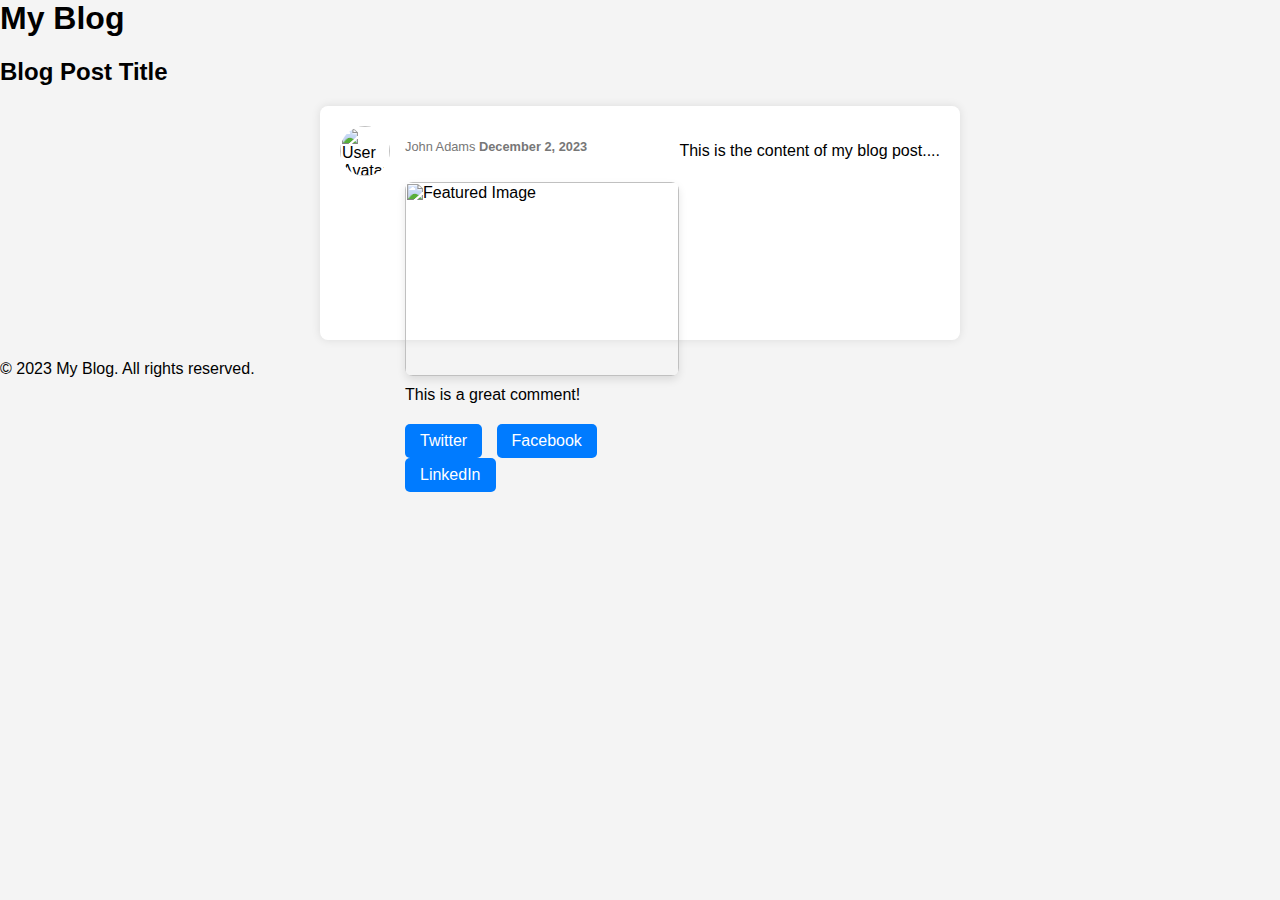
==== index.html @ fee207f0 "Update index.html" ====
<html lang="en">
<head>
  <meta charset="UTF-8">
  <meta name="viewport" content="width=device-width, initial-scale=1.0">
  <title>My Blog Post</title>
  <link rel="stylesheet" href="styles.css">
</head>
<body>
  <header>
    <h1><centre>My Blog</centre></h1>
  </header>
  <main>
    <article>
      <h2><centre>Blog Post Title</centre></h2>
      <div class="comment-box">
        <img src="pngtree-cartoon-color-simple-male-avatar-png-image_1934459.jpg" alt="User Avatar" class="avatar">
        <div class="comment-content">
          <p class="comment-meta">
            <span class="author">John Adams</span>
            <span class="date">December 2, 2023</span>
          </p>
          <img src="featured-image.jpg" alt="Featured Image" class="featured-image">
          <p class="comment-text">This is a great comment! </p>
          <div class="social-share">
            <a href="#" class="share-button">Twitter</a>
            <a href="#" class="share-button">Facebook</a>
            <a href="#" class="share-button">LinkedIn</a>
          </div>
        </div>
      <p>This is the content of my blog post....</p>
    </article>
  </main>
  <footer>
    <p>&copy; 2023 My Blog. All rights reserved.</p>
  </footer>
  <script>
    // Dark mode toggle script (JavaScript could be added here)
  </script>
</body>
</html>
---- styles.css ----
/* styles-enhanced-comment-box.css */
body {
    font-family: Arial, sans-serif;
    margin: 0;
    padding: 0;
    background-color: #f4f4f4;
  }
  
  .comment-box {
    max-width: 600px;
    margin: 20px auto;
    padding: 20px;
    background-color: white;
    box-shadow: 0 0 10px rgba(0, 0, 0, 0.1);
    display: flex;
    border-radius: 8px;
    transition: background-color 0.5s, color 0.5s, box-shadow 0.5s;
  }
  
  .comment-content {
    flex: 1;
    margin-left: 15px;
  }
  
  .comment-meta {
    font-size: 0.8em;
    color: #777;
  }
  
  .date {
    font-weight: bold;
  }
  
  .comment-text {
    margin-top: 10px;
  }
  
  .featured-image {
    width: 100%;
    height: auto;
    border-radius: 8px;
    box-shadow: 0 4px 8px rgba(0, 0, 0, 0.1);
    margin-top: 15px;
  }
  
  .social-share {
    margin-top: 20px;
  }
  
  .share-button {
    display: inline-block;
    margin-right: 10px;
    padding: 8px 15px;
    background-color: #007bff;
    color: #fff;
    text-decoration: none;
    border-radius: 5px;
    transition: background-color 0.3s;
  }
  
  .share-button:hover {
    background-color: #0056b3;
  }
  
  .avatar {
    width: 50px;
    height: 50px;
    border-radius: 50%;
  }
  
  /* Dark mode styles */
  body.dark-mode {
    background-color: #1a1a1a;
    color: #fff;
  }
  
  .comment-box.dark-mode {
    background-color: #333;
    box-shadow: 0 0 10px rgba(255, 255, 255, 0.1);
  }
  
  .comment-meta.dark-mode,
  .comment-text.dark-mode,
  .social-share.dark-mode {
    color: #aaa;
  }
  
  .date.dark-mode {
    font-weight: normal;
  }
  
  .featured-image.dark-mode {
    box-shadow: 0 4px 8px rgba(255, 255, 255, 0.1);
  }
  
  .share-button.dark-mode {
    background-color: #444;
  }
  
  .share-button.dark-mode:hover {
    background-color: #333;
  }
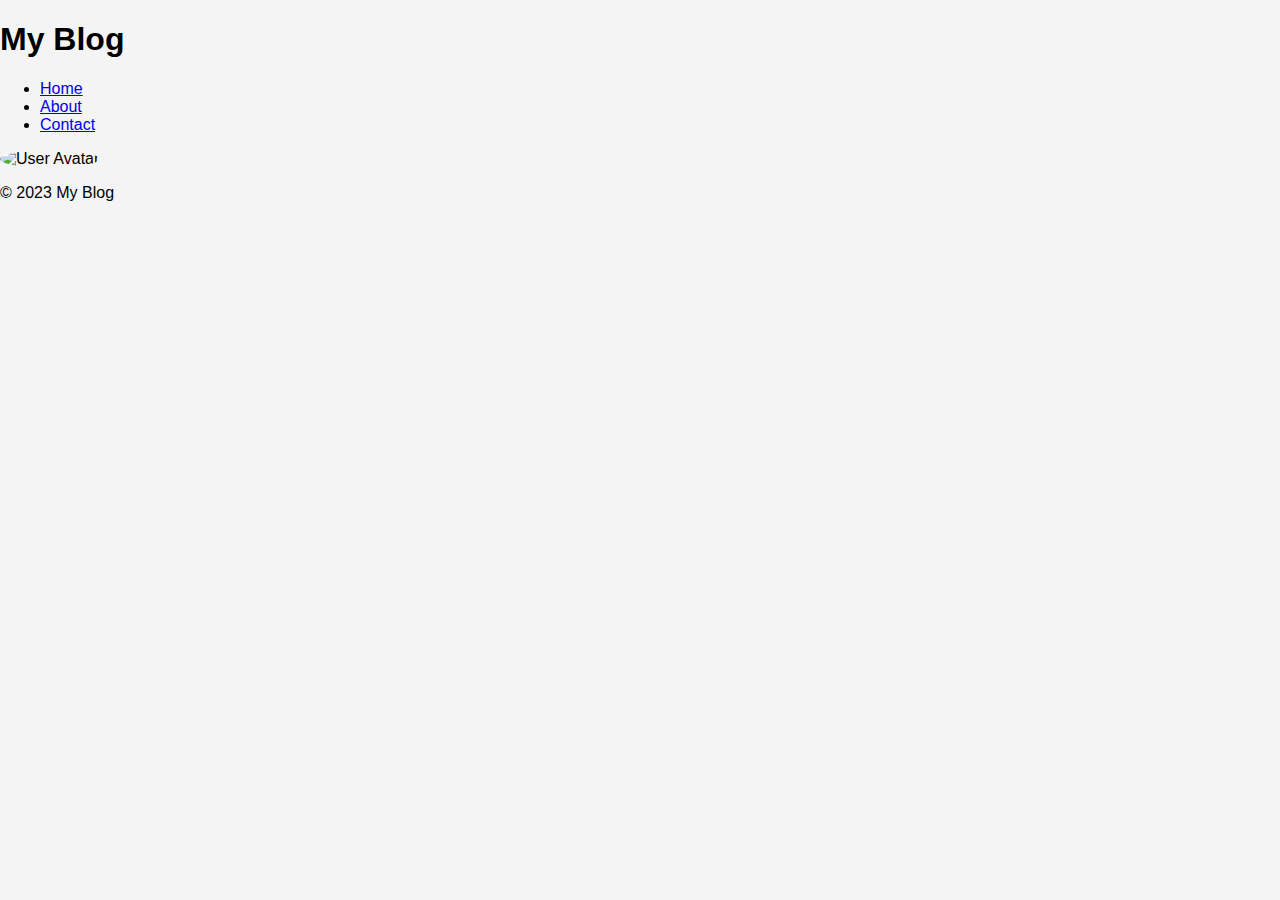
==== commit 35f97151: "Update index.html" ====
--- a/index.html
+++ b/index.html
@@ -1,38 +1,29 @@
+<!DOCTYPE html>
 <html lang="en">
 <head>
-  <meta charset="UTF-8">
-  <meta name="viewport" content="width=device-width, initial-scale=1.0">
-  <title>My Blog Post</title>
-  <link rel="stylesheet" href="styles.css">
+    <meta charset="UTF-8">
+    <meta name="viewport" content="width=device-width, initial-scale=1.0">
+    <link rel="stylesheet" href="styles.css">
+    <title>My Blog</title>
 </head>
 <body>
-  <header>
-    <h1><centre>My Blog</centre></h1>
-  </header>
-  <main>
-    <article>
-      <h2><centre>Blog Post Title</centre></h2>
-      <div class="comment-box">
-        <img src="pngtree-cartoon-color-simple-male-avatar-png-image_1934459.jpg" alt="User Avatar" class="avatar">
-        <div class="comment-content">
-          <p class="comment-meta">
-            <span class="author">John Adams</span>
-            <span class="date">December 2, 2023</span>
-          </p>
-          <img src="featured-image.jpg" alt="Featured Image" class="featured-image">
-          <p class="comment-text">This is a great comment! </p>
-          <div class="social-share">
-            <a href="#" class="share-button">Twitter</a>
-            <a href="#" class="share-button">Facebook</a>
-            <a href="#" class="share-button">LinkedIn</a>
-          </div>
-        </div>
-      <p>This is the content of my blog post....</p>
-    </article>
-  </main>
-  <footer>
-    <p>&copy; 2023 My Blog. All rights reserved.</p>
-  </footer>
+    <header>
+        <h1>My Blog</h1>
+        <nav>
+            <ul>
+                <li><a href="#home">Home</a></li>
+                <li><a href="#about">About</a></li>
+                <li><a href="#contact">Contact</a></li>
+            </ul>
+        </nav>
+      <img src="user-avatar.jpg" alt="User Avatar" class="avatar">
+    </header>
+    <main>
+        <!-- Blog posts and content go here -->
+    </main>
+    <footer>
+        <p>&copy; 2023 My Blog</p>
+    </footer>
   <script>
     // Dark mode toggle script (JavaScript could be added here)
   </script>
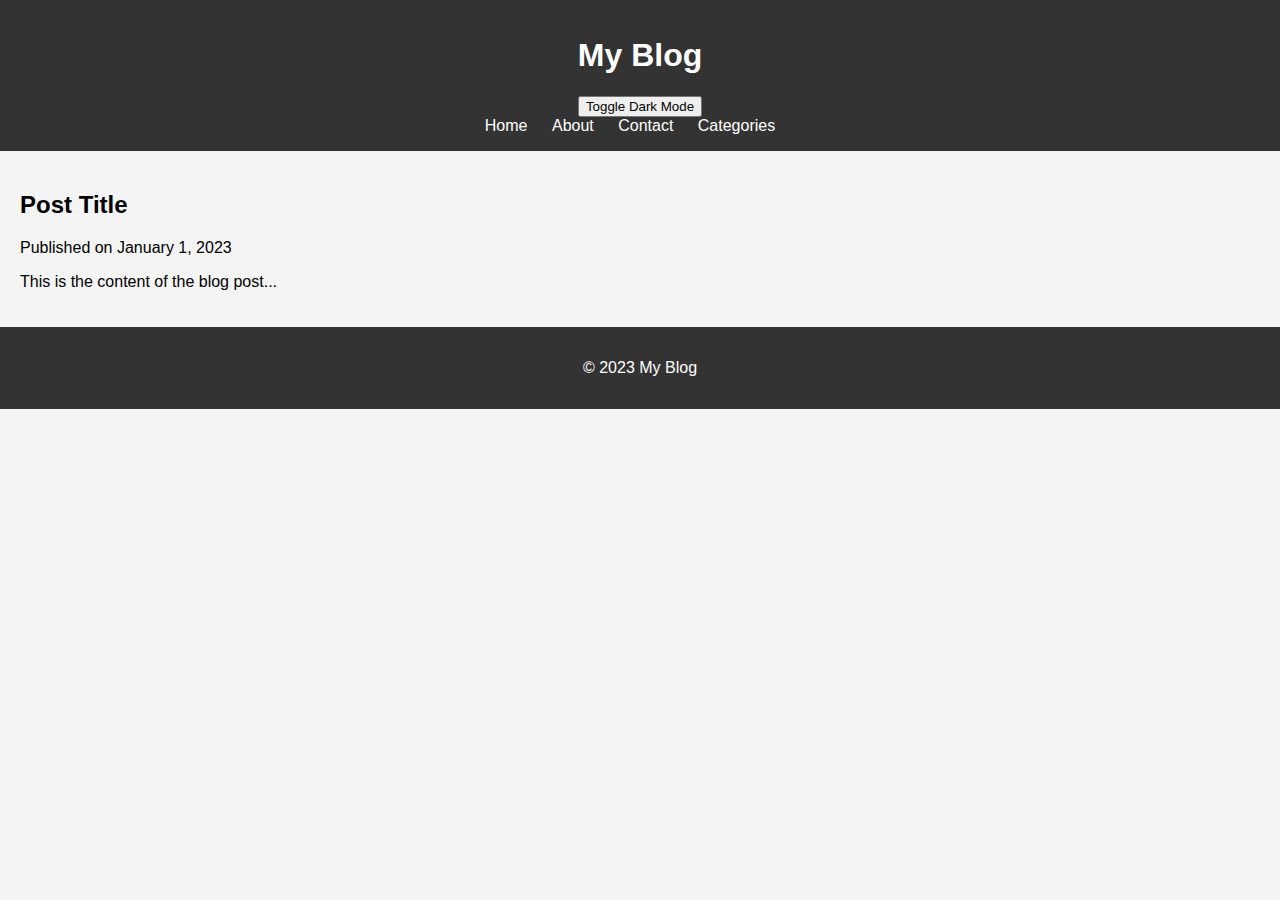
==== commit de910739: "Update index.html" ====
--- a/index.html
+++ b/index.html
@@ -1,5 +1,5 @@
 <!DOCTYPE html>
-<html lang="en">
+<html lang="en" class="light-mode">
 <head>
     <meta charset="UTF-8">
     <meta name="viewport" content="width=device-width, initial-scale=1.0">
@@ -9,23 +9,28 @@
 <body>
     <header>
         <h1>My Blog</h1>
+        <button onclick="toggleDarkMode()">Toggle Dark Mode</button>
         <nav>
             <ul>
                 <li><a href="#home">Home</a></li>
                 <li><a href="#about">About</a></li>
                 <li><a href="#contact">Contact</a></li>
+                <li><a href="#categories">Categories</a></li>
             </ul>
         </nav>
-      <img src="user-avatar.jpg" alt="User Avatar" class="avatar">
     </header>
     <main>
-        <!-- Blog posts and content go here -->
+        <article>
+            <h2>Post Title</h2>
+            <p class="post-meta">Published on January 1, 2023</p>
+            <p>This is the content of the blog post...</p>
+        </article>
+        <!-- More articles go here -->
     </main>
     <footer>
         <p>&copy; 2023 My Blog</p>
     </footer>
-  <script>
-    // Dark mode toggle script (JavaScript could be added here)
-  </script>
+
+    <script src="dark-mode.js"></script>
 </body>
 </html>
--- a/styles.css
+++ b/styles.css
@@ -1,103 +1,54 @@
-/* styles-enhanced-comment-box.css */
 body {
-    font-family: Arial, sans-serif;
+    font-family: 'Arial', sans-serif;
     margin: 0;
     padding: 0;
     background-color: #f4f4f4;
-  }
-  
-  .comment-box {
-    max-width: 600px;
-    margin: 20px auto;
-    padding: 20px;
-    background-color: white;
-    box-shadow: 0 0 10px rgba(0, 0, 0, 0.1);
-    display: flex;
-    border-radius: 8px;
-    transition: background-color 0.5s, color 0.5s, box-shadow 0.5s;
-  }
-  
-  .comment-content {
-    flex: 1;
-    margin-left: 15px;
-  }
-  
-  .comment-meta {
-    font-size: 0.8em;
-    color: #777;
-  }
-  
-  .date {
-    font-weight: bold;
-  }
-  
-  .comment-text {
-    margin-top: 10px;
-  }
-  
-  .featured-image {
-    width: 100%;
-    height: auto;
-    border-radius: 8px;
-    box-shadow: 0 4px 8px rgba(0, 0, 0, 0.1);
-    margin-top: 15px;
-  }
-  
-  .social-share {
-    margin-top: 20px;
-  }
-  
-  .share-button {
-    display: inline-block;
-    margin-right: 10px;
-    padding: 8px 15px;
-    background-color: #007bff;
+}
+
+header {
+    background-color: #333;
     color: #fff;
+    padding: 1rem;
+    text-align: center;
+}
+
+nav ul {
+    list-style-type: none;
+    margin: 0;
+    padding: 0;
+}
+
+nav li {
+    display: inline;
+    margin-right: 20px;
+}
+
+a {
     text-decoration: none;
-    border-radius: 5px;
-    transition: background-color 0.3s;
-  }
-  
-  .share-button:hover {
-    background-color: #0056b3;
-  }
-  
-  .avatar {
+    color: #fff;
+}
+
+.avatar {
     width: 50px;
     height: 50px;
     border-radius: 50%;
   }
-  
+ 
+
+main {
+    padding: 20px;
+}
+
+footer {
+    background-color: #333;
+    color: #fff;
+    padding: 1rem;
+    text-align: center;
+}
+
   /* Dark mode styles */
   body.dark-mode {
     background-color: #1a1a1a;
     color: #fff;
   }
-  
-  .comment-box.dark-mode {
-    background-color: #333;
-    box-shadow: 0 0 10px rgba(255, 255, 255, 0.1);
-  }
-  
-  .comment-meta.dark-mode,
-  .comment-text.dark-mode,
-  .social-share.dark-mode {
-    color: #aaa;
-  }
-  
-  .date.dark-mode {
-    font-weight: normal;
-  }
-  
-  .featured-image.dark-mode {
-    box-shadow: 0 4px 8px rgba(255, 255, 255, 0.1);
-  }
-  
-  .share-button.dark-mode {
-    background-color: #444;
-  }
-  
-  .share-button.dark-mode:hover {
-    background-color: #333;
-  }
-  + 
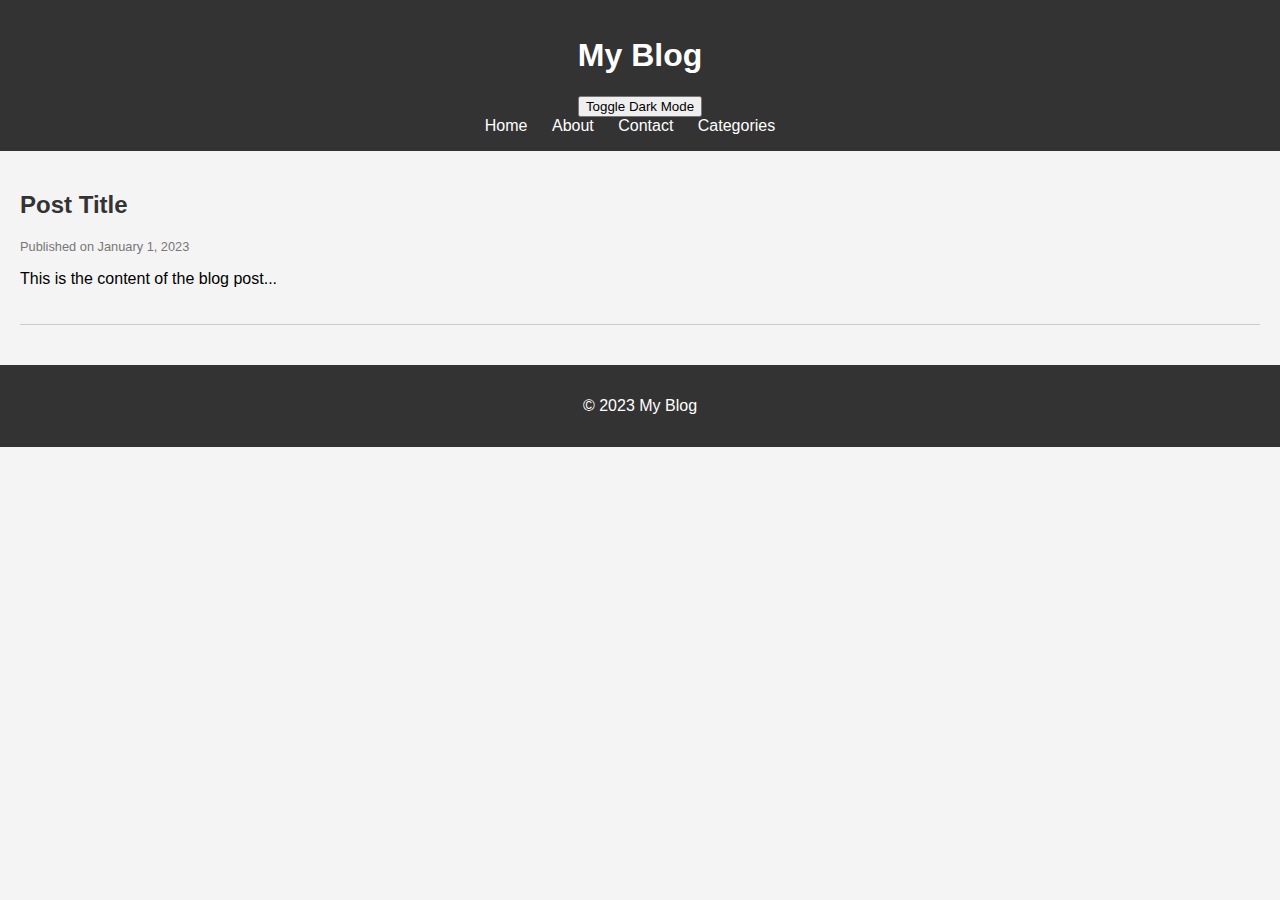
==== commit b570273b: "Update index.html" ====
--- a/index.html
+++ b/index.html
@@ -4,7 +4,7 @@
     <meta charset="UTF-8">
     <meta name="viewport" content="width=device-width, initial-scale=1.0">
     <link rel="stylesheet" href="styles.css">
-    <title>My Blog</title>
+    <title>The Modern Blog</title>
 </head>
 <body>
     <header>
--- a/styles.css
+++ b/styles.css
@@ -3,6 +3,12 @@
     margin: 0;
     padding: 0;
     background-color: #f4f4f4;
+    transition: background-color 0.5s ease;
+}
+
+body.dark-mode {
+    background-color: #333;
+    color: #fff;
 }
 
 header {
@@ -28,15 +34,23 @@
     color: #fff;
 }
 
-.avatar {
-    width: 50px;
-    height: 50px;
-    border-radius: 50%;
-  }
- 
-
 main {
     padding: 20px;
+}
+
+article {
+    border-bottom: 1px solid #ccc;
+    margin-bottom: 20px;
+    padding-bottom: 20px;
+}
+
+h2 {
+    color: #333;
+}
+
+.post-meta {
+    color: #777;
+    font-size: 0.8rem;
 }
 
 footer {
@@ -45,10 +59,3 @@
     padding: 1rem;
     text-align: center;
 }
-
-  /* Dark mode styles */
-  body.dark-mode {
-    background-color: #1a1a1a;
-    color: #fff;
-  }
- 
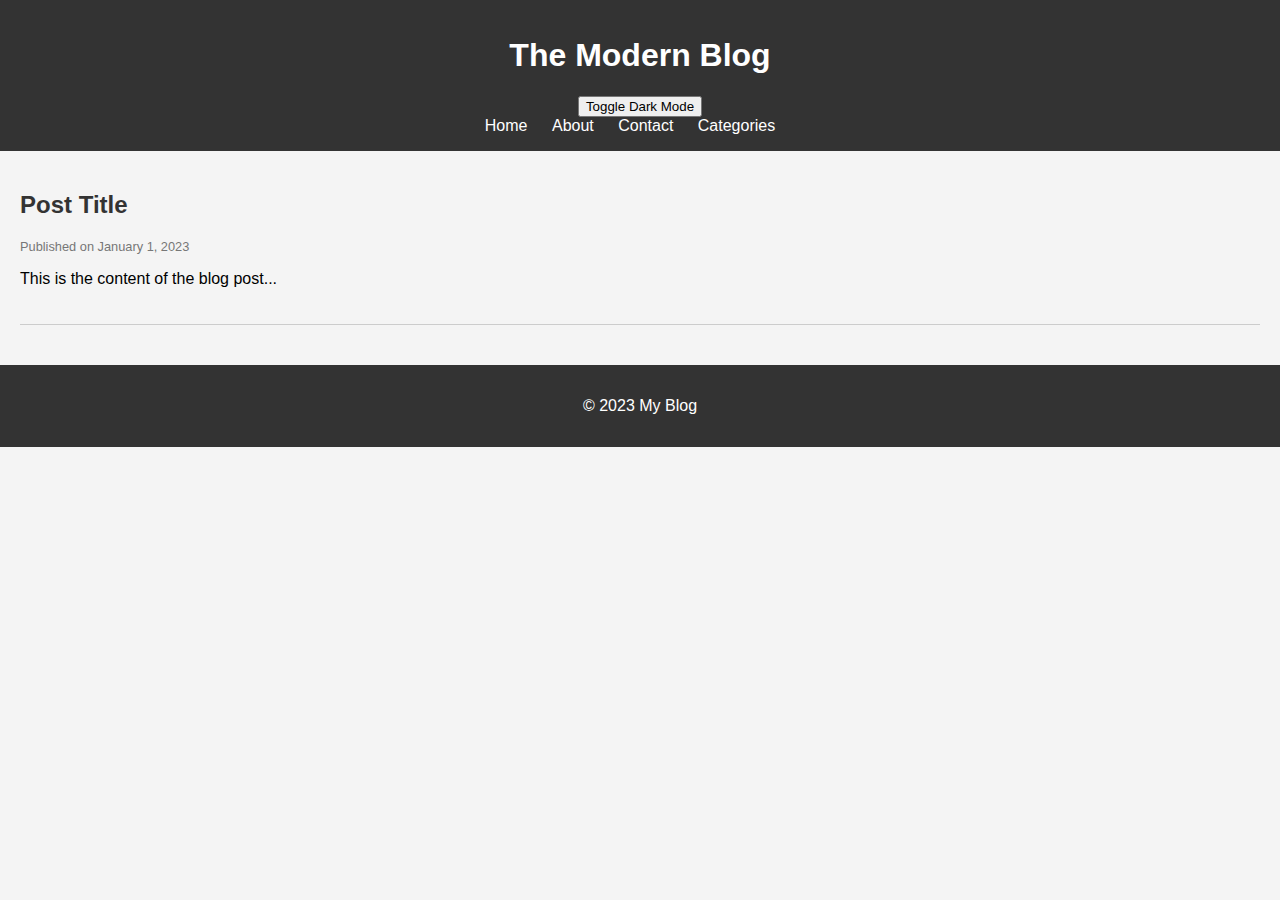
==== commit 93b7fd11: "Update index.html" ====
--- a/index.html
+++ b/index.html
@@ -8,7 +8,7 @@
 </head>
 <body>
     <header>
-        <h1>My Blog</h1>
+        <h1>The Modern Blog</h1>
         <button onclick="toggleDarkMode()">Toggle Dark Mode</button>
         <nav>
             <ul>
